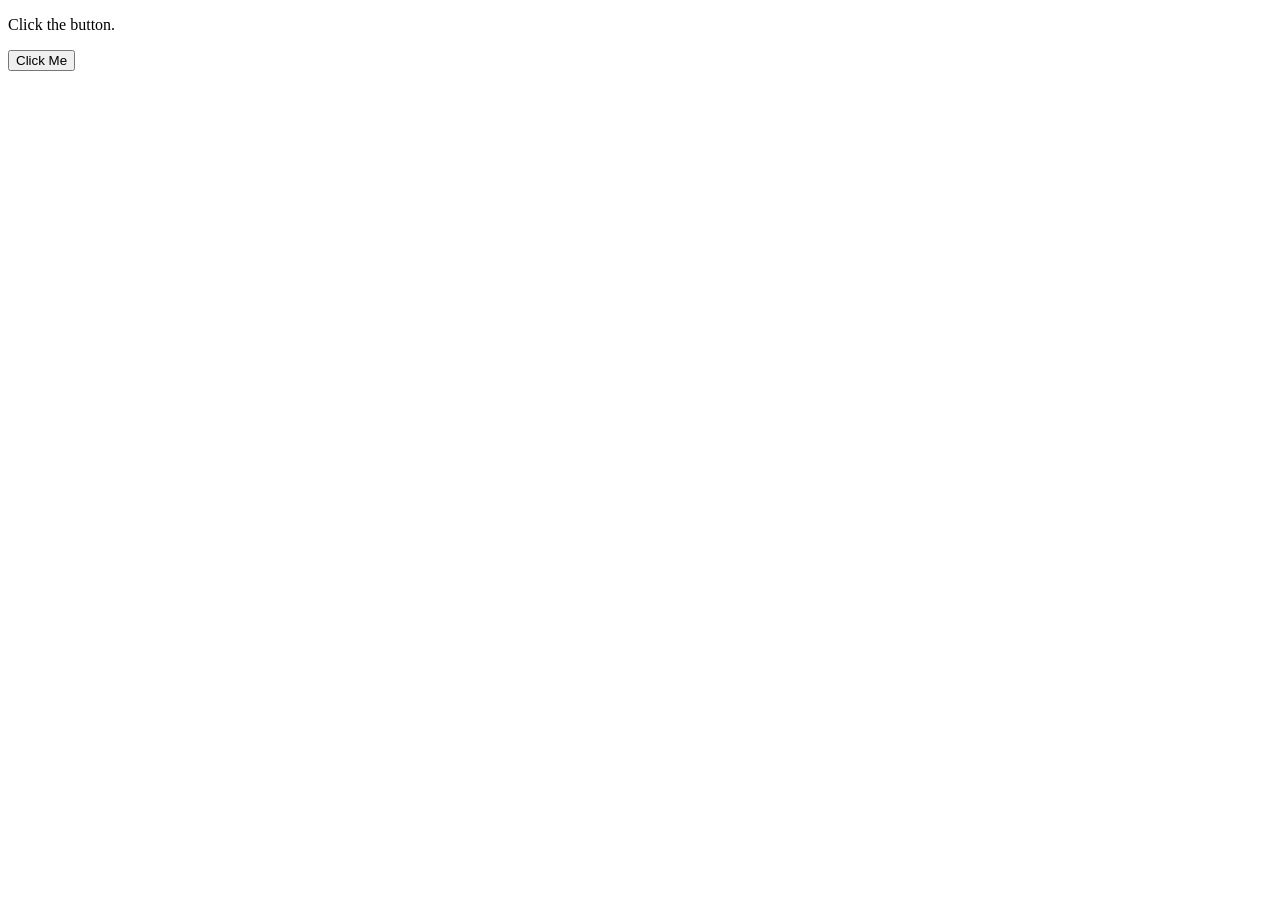
==== Basic_HTML_2.html @ 32ab01fb "Add files via upload" ====
<!DOCTYPE html>
<html lang="en">
<head>
    <title>Basic HTML 2</title>
</head>
<body>

<p id="demo">Click the button.</p>

<button onclick="myFunction()">Click Me</button>

<script>
function myFunction() {
    document.getElementById("demo").innerHTML = "Hello, JavaScript!";
}
</script>

</body>
</html>
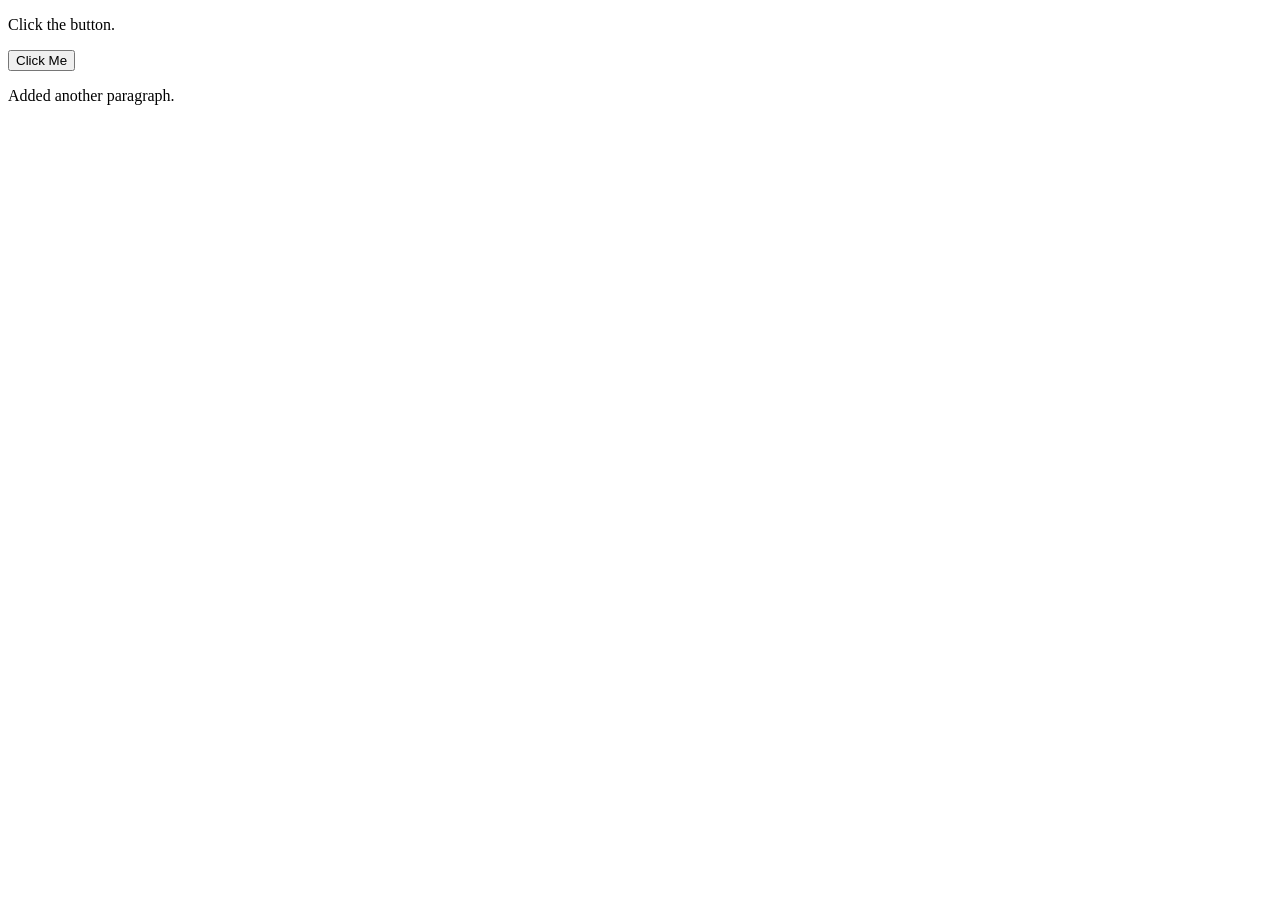
==== commit c3797808: "Added another paragraph." ====
--- a/Basic_HTML_2.html
+++ b/Basic_HTML_2.html
@@ -16,4 +16,5 @@
 </script>
 
 </body>
+<p>Added another paragraph.</p>
 </html>
